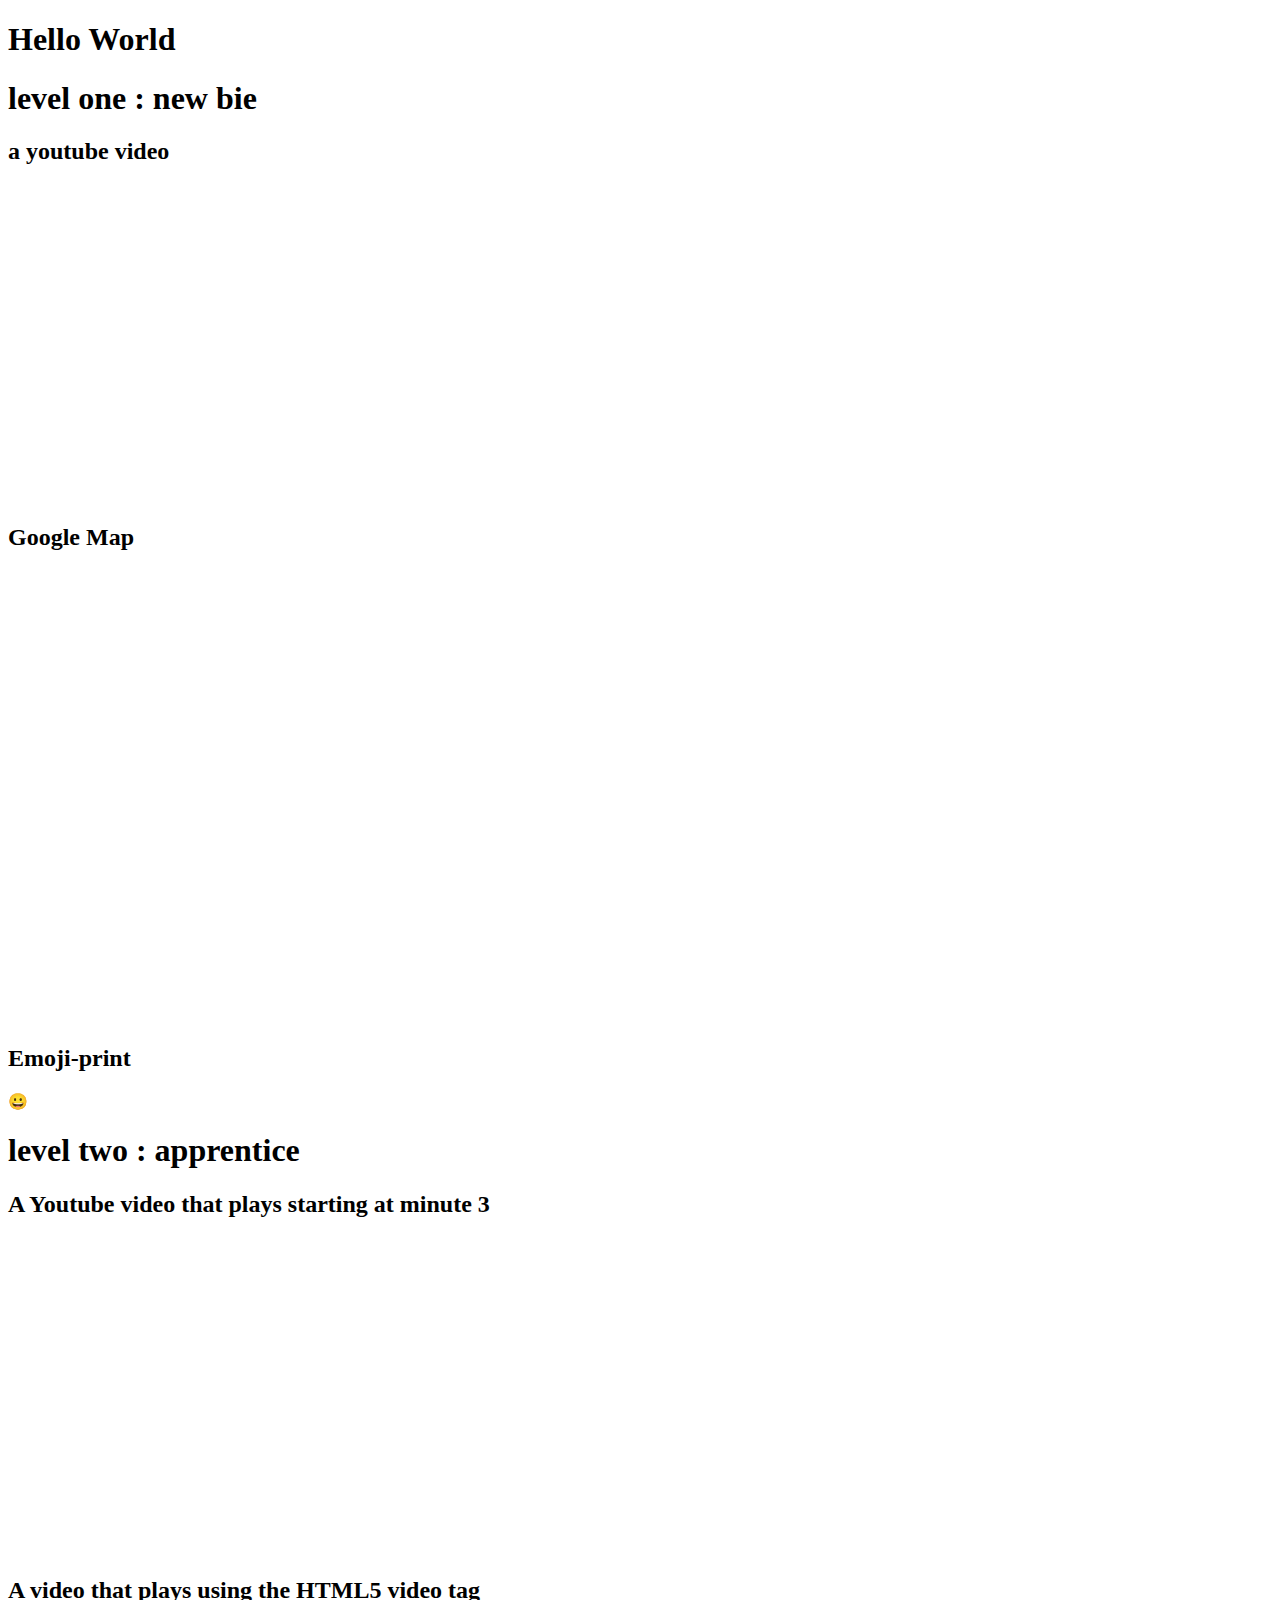
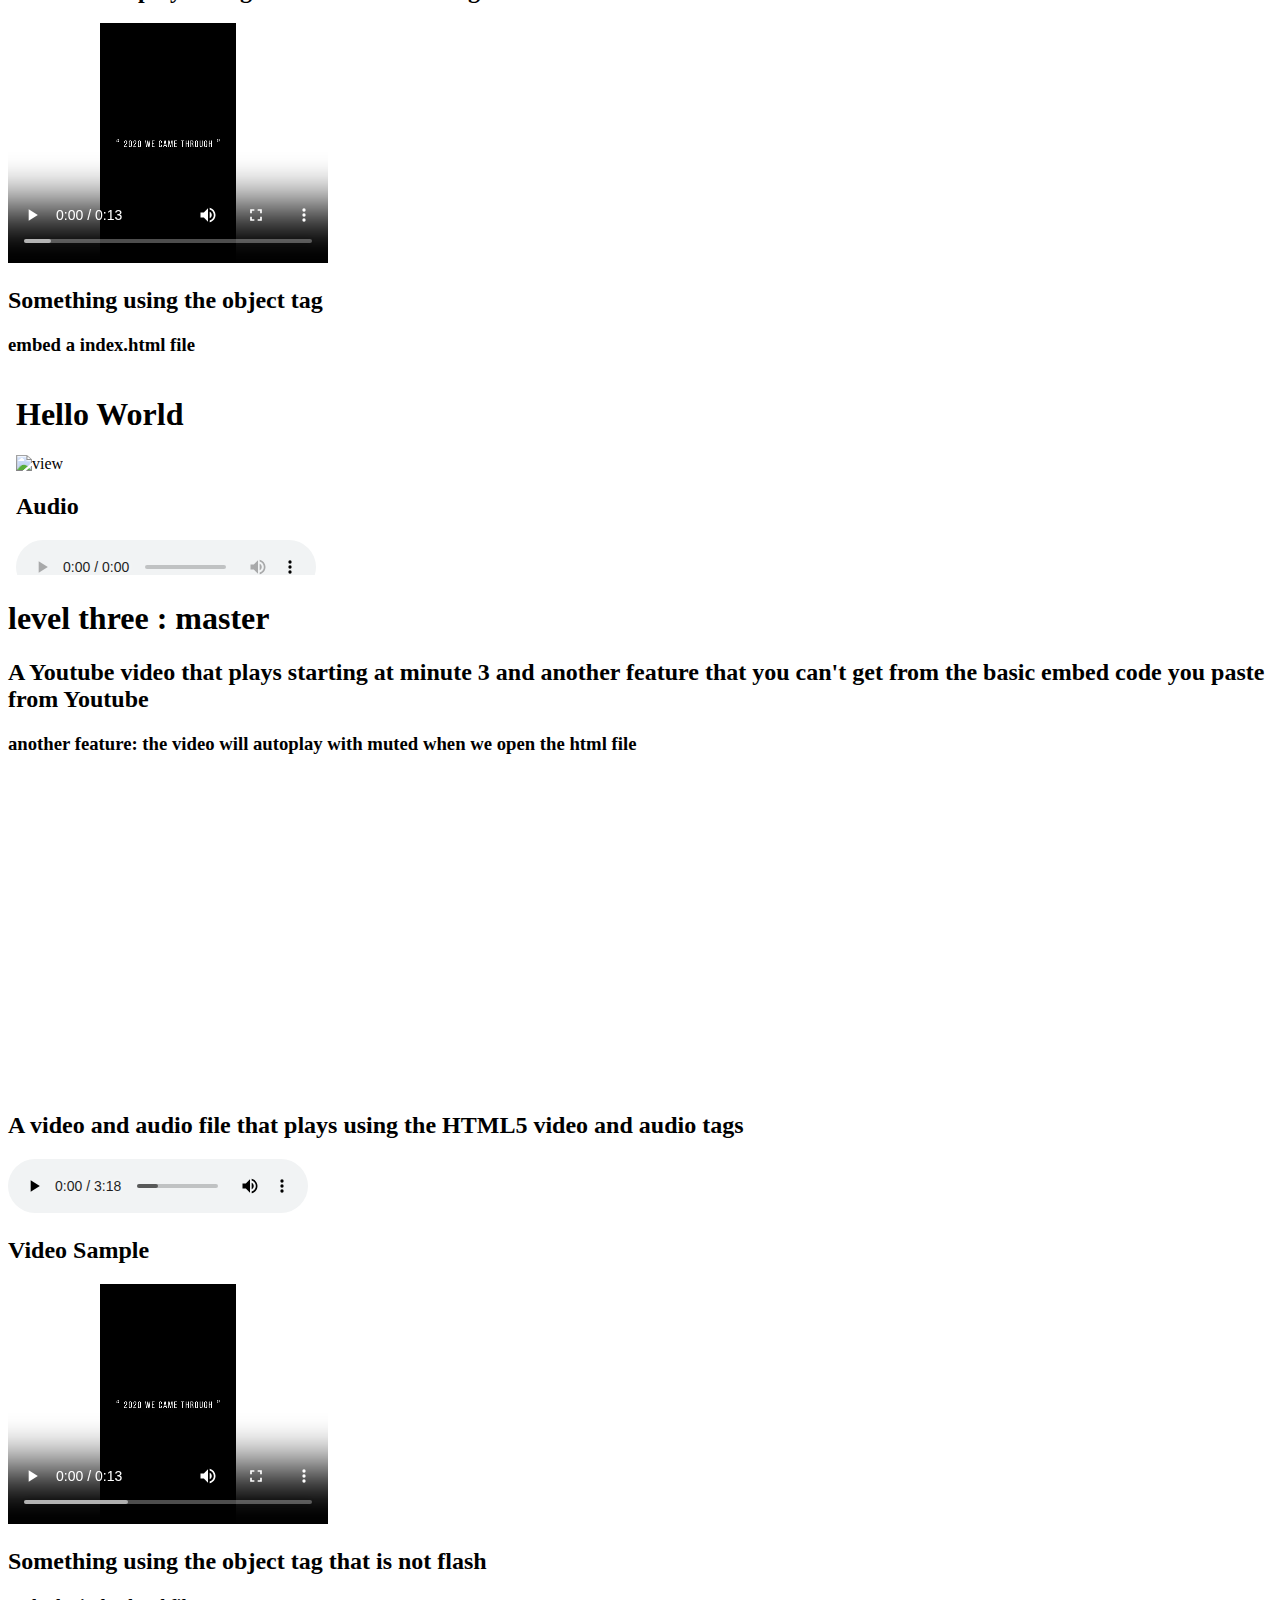
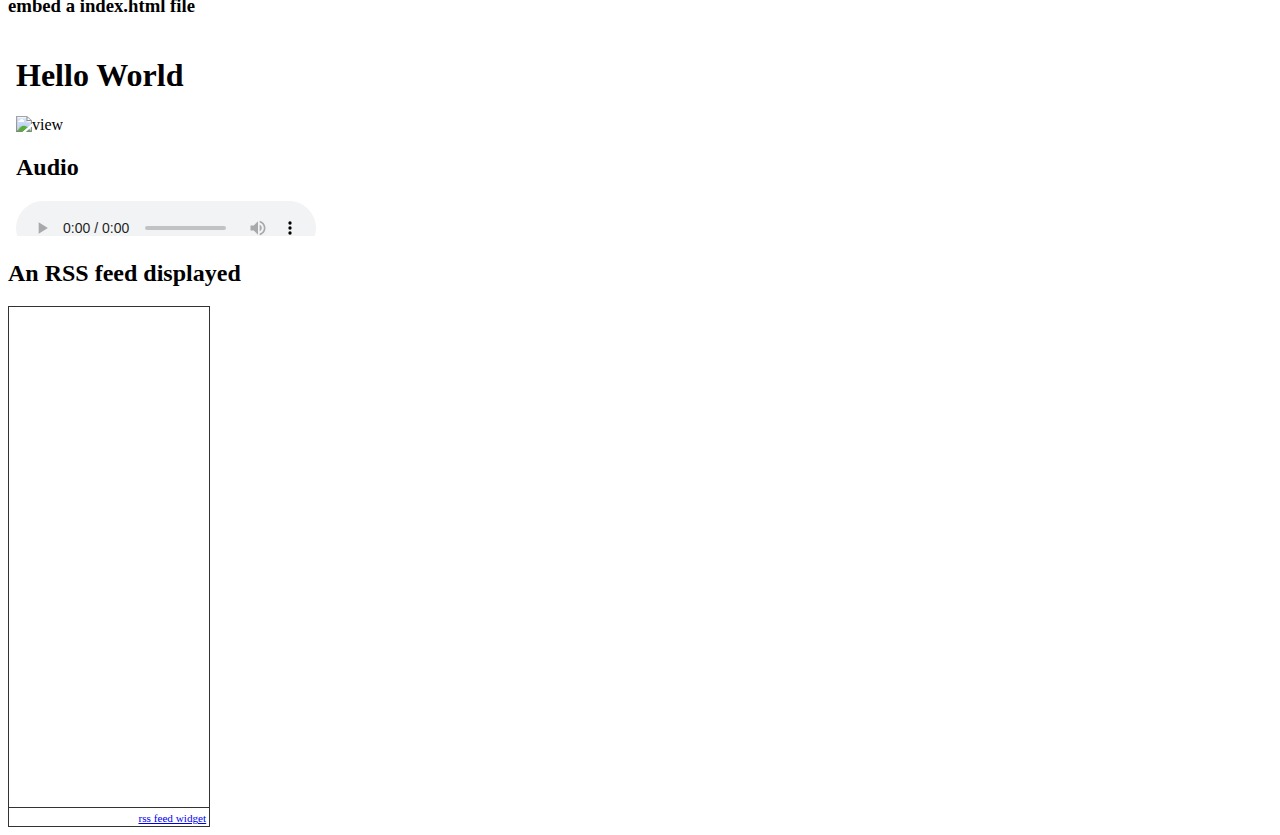
==== embeddingOriginalWork.html @ bd032494 "Add files via upload" ====
<!DOCTYPE html> 
<html>
    <head>
        <title>Hello World</title>
    </head>
    <body>
        <h1>Hello World</h1>
    </body>

    <h1>level one : new bie</h1>
    
    <h2>a youtube video</h2>
    <iframe width="560" height="315" src="https://www.youtube.com/embed/7VmiT75XSW8" frameborder="0" allow="accelerometer; autoplay; clipboard-write; encrypted-media; gyroscope; picture-in-picture" allowfullscreen></iframe>
    
    <h2>Google Map</h2>
    <iframe src="https://www.google.com/maps/embed?pb=!1m18!1m12!1m3!1d11226.64612207118!2d116.40517589434435!3d39.90364552434181!2m3!1f0!2f0!3f0!3m2!1i1024!2i768!4f13.1!3m3!1m2!1s0x36637698dc4374d9%3A0x6928cb83a148399a!2z5aSp5a6J6Zeo!5e0!3m2!1szh-CN!2stw!4v1609998956284!5m2!1szh-CN!2stw" width="600" height="450" frameborder="0" style="border:0;" allowfullscreen="" aria-hidden="false" tabindex="0"></iframe>

    <h2>Emoji-print</h2>
    <p>&#128512;</p>


    <h1>level two : apprentice</h1>
    <h2>A Youtube video that plays starting at minute 3</h2>
    <iframe width="560" height="315" src="https://www.youtube.com/embed/7VmiT75XSW8?start=180" frameborder="0" allow="accelerometer; autoplay; clipboard-write; encrypted-media; gyroscope; picture-in-picture" allowfullscreen></iframe>

    <h2>A video that plays using the HTML5 video tag</h2>
    <video width="320" height="240" controls>
        <source src = "ttvideo.mp4" type = "video/mp4">
    </video>

    <h2>Something using the object tag</h2>
    <h3>embed a index.html file</h3>
    <object data="index.html" width="500" height="200"></object>


    <h1>level three : master</h1>
    <h2>A Youtube video that plays starting at minute 3 and another feature that you can't get from the basic embed code you paste from Youtube</h2>
    <h3>another feature: the video will autoplay with muted when we open the html file</h3>
    <iframe width="560" height="315" src="https://www.youtube.com/embed/7VmiT75XSW8?autoplay=1&mute=1" frameborder="0" allow="accelerometer; autoplay; clipboard-write; encrypted-media; gyroscope; picture-in-picture" allowfullscreen></iframe>

    <h2>A video and audio file that plays using the HTML5 video and audio tags</h2>
    <audio controls>
        <source src = "sound.mp3" type = "audio/mpeg">
    </audio>

    <h2>Video Sample</h2>
    <video width="320" height="240" controls>
        <source src = "ttvideo.mp4" type = "video/mp4">
    </video>

    <h2>Something using the object tag that is not flash</h2>
    <h3>embed a index.html file</h3>
    <object data="index.html" width="500" height="200"></object>

    <h2>An RSS feed displayed</h2>
    <div id="widgetmain" style="text-align:left;overflow-y:auto;overflow-x:hidden;width:200px;background-color:#transparent; border:1px solid #333333;"><div id="rsswidget" style="height:500px;"><iframe src="http://us1.rssfeedwidget.com/getrss.php?time=1610002826703&amp;x=http%3A%2F%2Fnews.google.com%2Fnews%3Fned%3Dus%26topic%3Dh%26output%3Drss&amp;w=200&amp;h=500&amp;bc=333333&amp;bw=1&amp;bgc=transparent&amp;m=20&amp;it=true&amp;t=(default)&amp;tc=333333&amp;ts=15&amp;tb=transparent&amp;il=true&amp;lc=0000FF&amp;ls=14&amp;lb=false&amp;id=true&amp;dc=333333&amp;ds=14&amp;idt=true&amp;dtc=284F2D&amp;dts=12" border="0" hspace="0" vspace="0" frameborder="no" marginwidth="0" marginheight="0" style="border:0; padding:0; margin:0; width:200px; height:500px;" id="rssOutput">Reading RSS Feed ...</iframe></div><div style="text-align:right;margin-bottom:0;border-top:1px solid #333333;" id="widgetbottom"><span style="font-size:70%"><a href="http://www.rssfeedwidget.com">rss feed widget</a>&nbsp;</span><br></div></div>
</html>
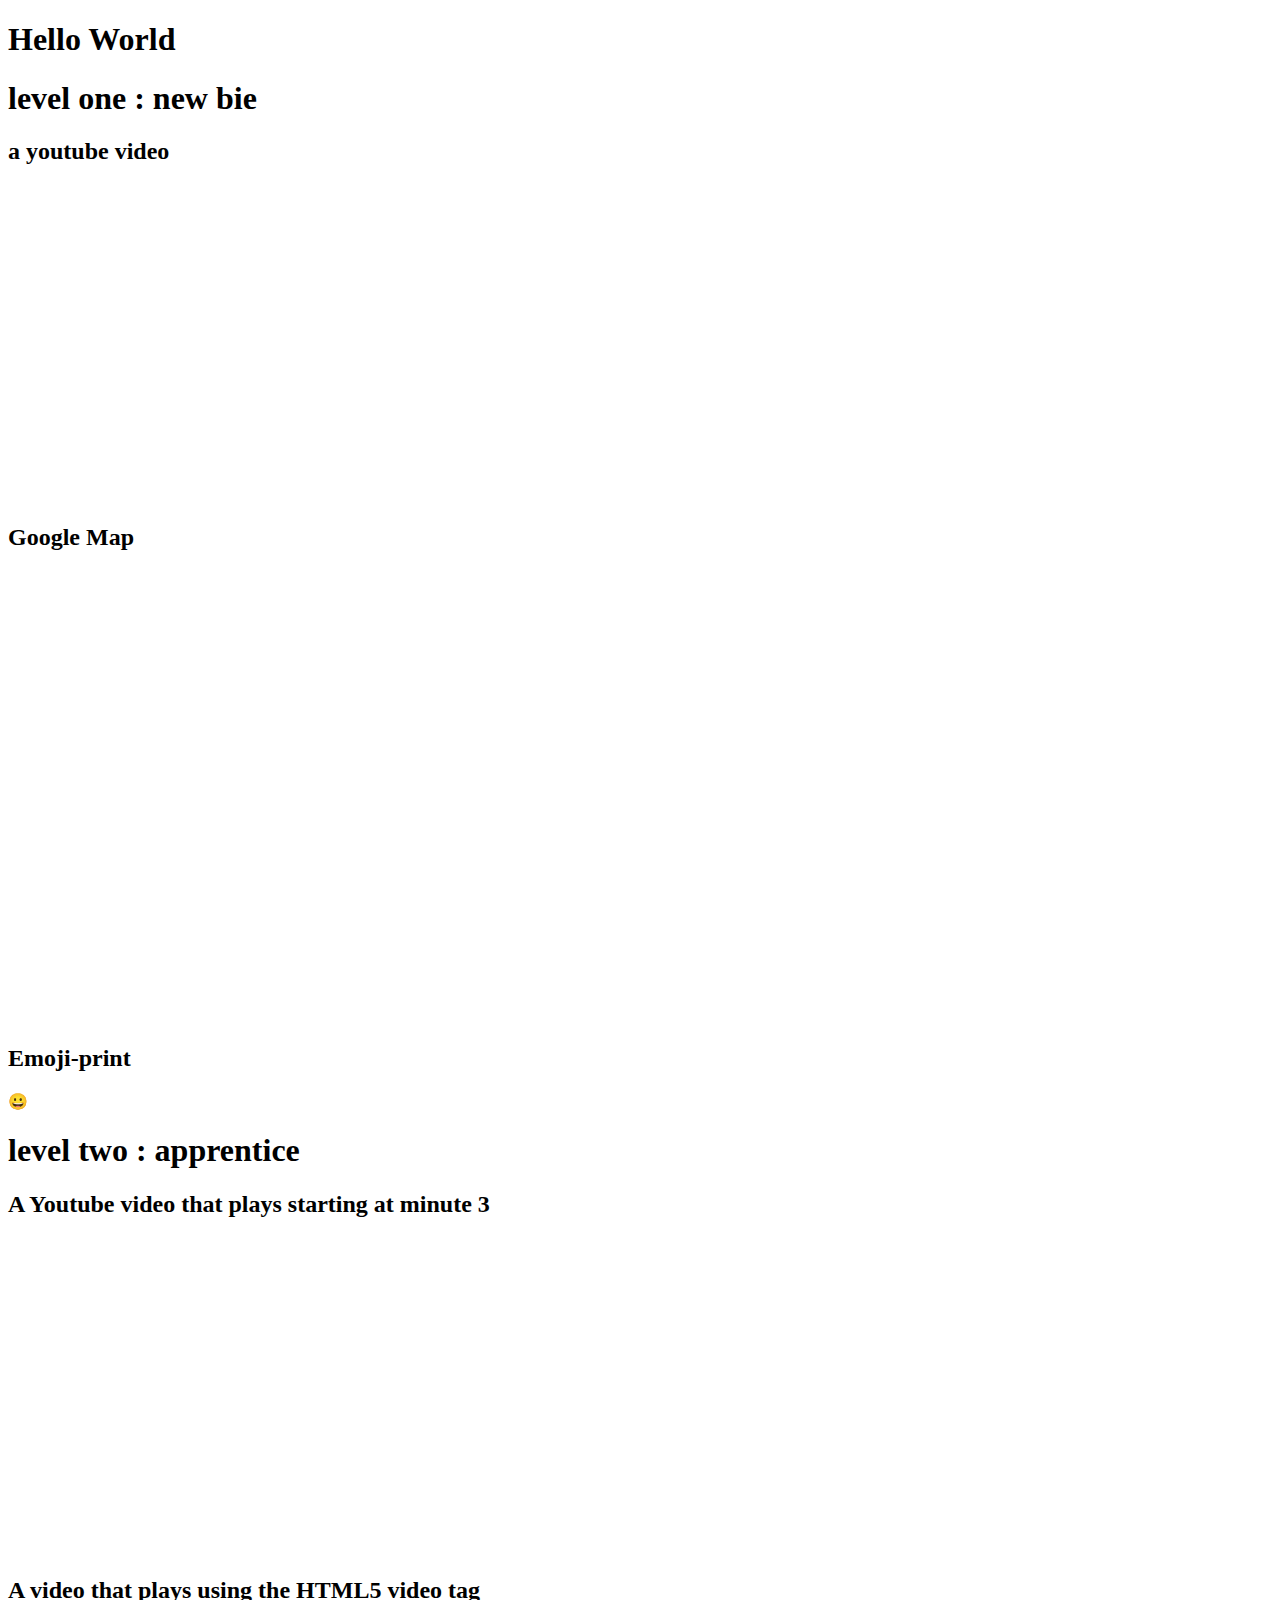
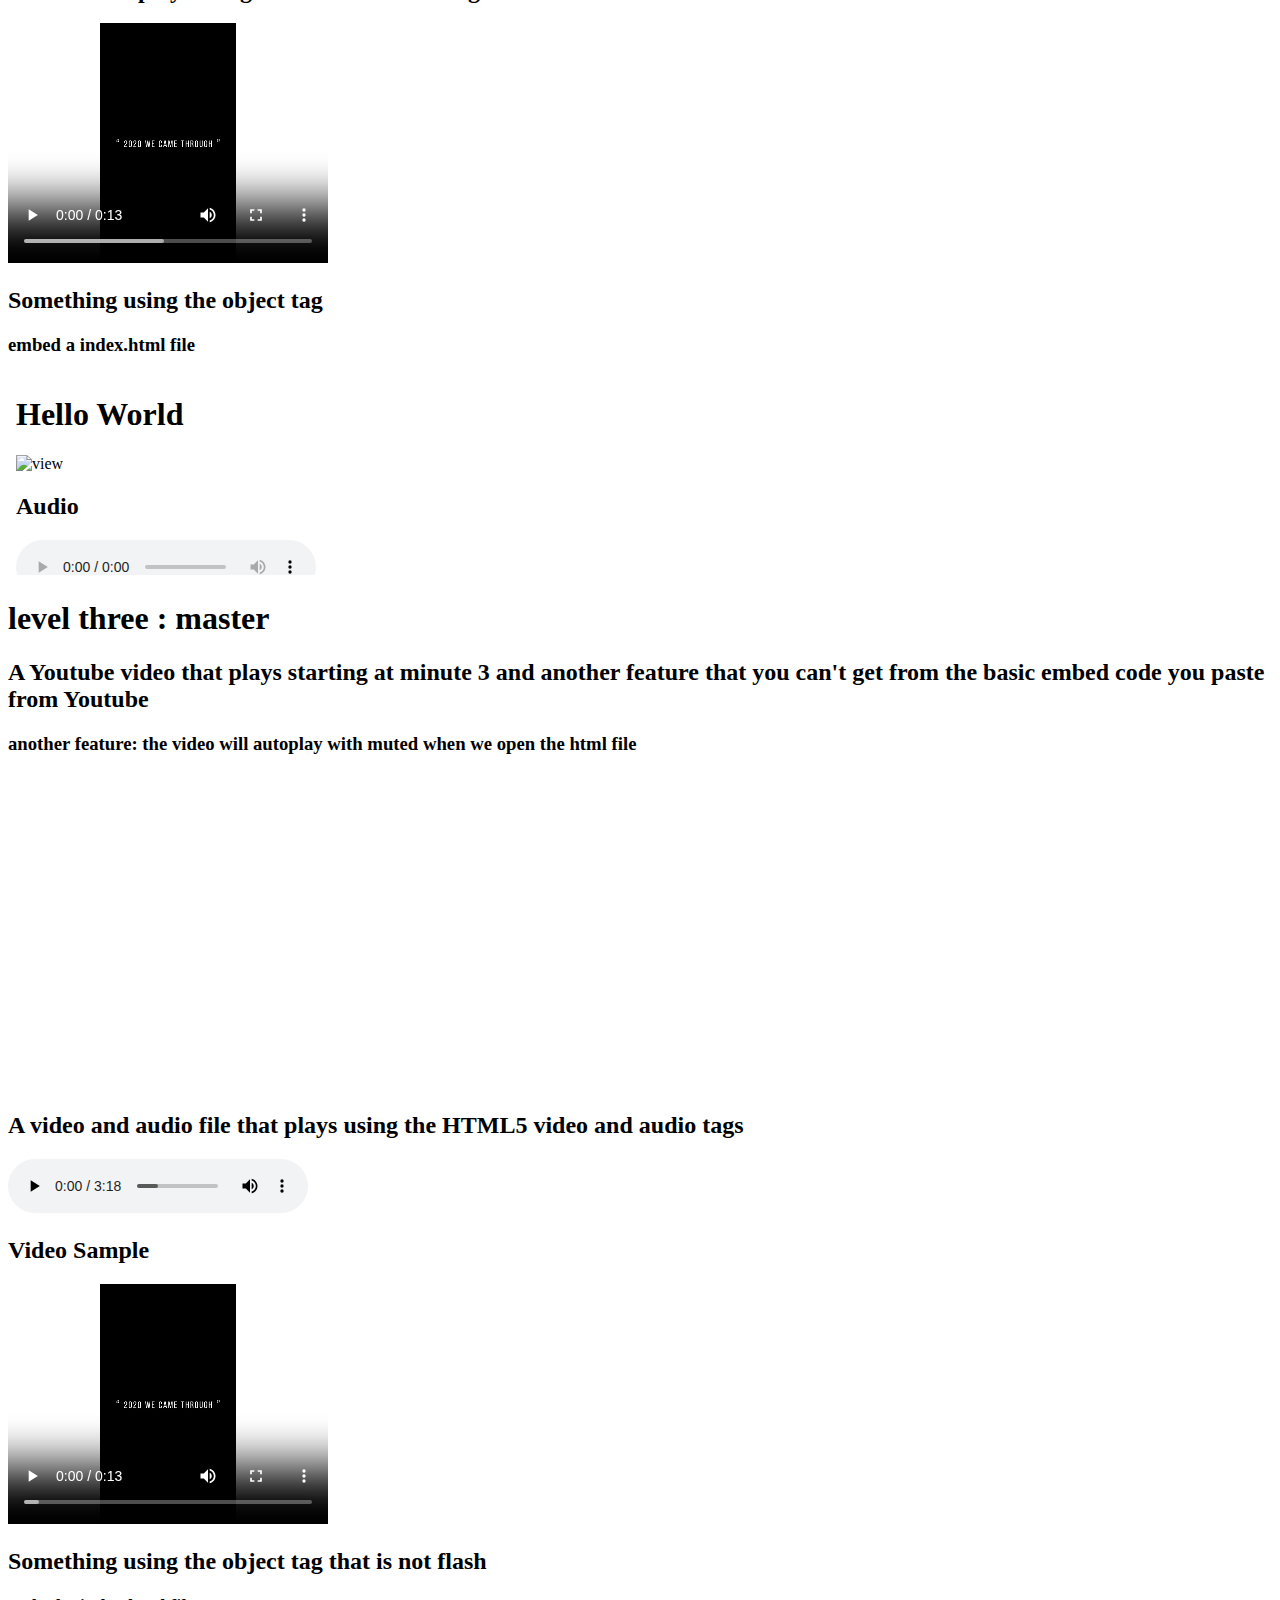
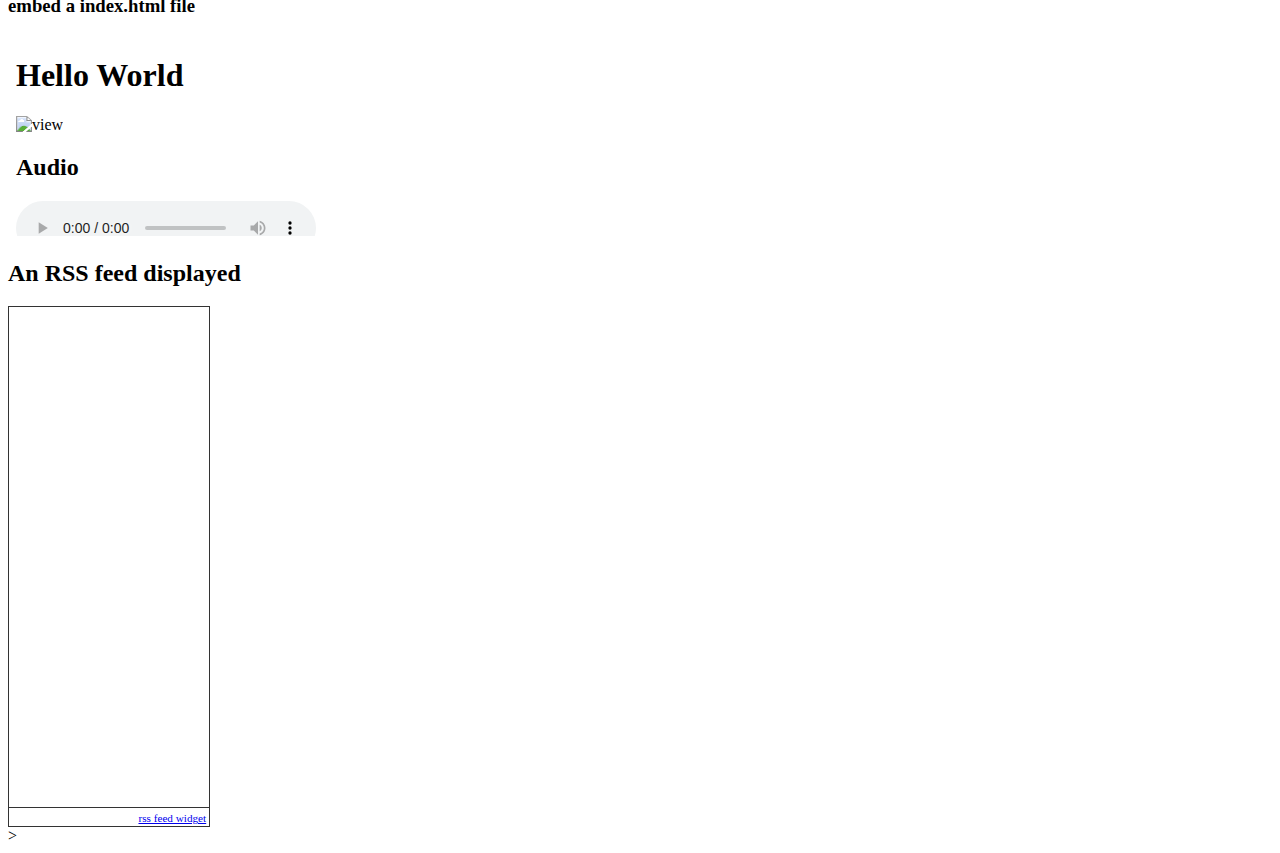
==== commit 5f00b997: "Add files via upload" ====
--- a/embeddingOriginalWork.html
+++ b/embeddingOriginalWork.html
@@ -53,5 +53,5 @@
     <object data="index.html" width="500" height="200"></object>
 
     <h2>An RSS feed displayed</h2>
-    <div id="widgetmain" style="text-align:left;overflow-y:auto;overflow-x:hidden;width:200px;background-color:#transparent; border:1px solid #333333;"><div id="rsswidget" style="height:500px;"><iframe src="http://us1.rssfeedwidget.com/getrss.php?time=1610002826703&amp;x=http%3A%2F%2Fnews.google.com%2Fnews%3Fned%3Dus%26topic%3Dh%26output%3Drss&amp;w=200&amp;h=500&amp;bc=333333&amp;bw=1&amp;bgc=transparent&amp;m=20&amp;it=true&amp;t=(default)&amp;tc=333333&amp;ts=15&amp;tb=transparent&amp;il=true&amp;lc=0000FF&amp;ls=14&amp;lb=false&amp;id=true&amp;dc=333333&amp;ds=14&amp;idt=true&amp;dtc=284F2D&amp;dts=12" border="0" hspace="0" vspace="0" frameborder="no" marginwidth="0" marginheight="0" style="border:0; padding:0; margin:0; width:200px; height:500px;" id="rssOutput">Reading RSS Feed ...</iframe></div><div style="text-align:right;margin-bottom:0;border-top:1px solid #333333;" id="widgetbottom"><span style="font-size:70%"><a href="http://www.rssfeedwidget.com">rss feed widget</a>&nbsp;</span><br></div></div>
+    <div id="widgetmain" style="text-align:left;overflow-y:auto;overflow-x:hidden;width:200px;background-color:#transparent; border:1px solid #333333;"><div id="rsswidget" style="height:500px;"><iframe src="http://us1.rssfeedwidget.com/getrss.php?time=1610004861352&amp;x=http%3A%2F%2Frss.cnn.com%2Frss%2Fcnn_world.rss&amp;w=200&amp;h=500&amp;bc=333333&amp;bw=1&amp;bgc=transparent&amp;m=20&amp;it=true&amp;t=(default)&amp;tc=333333&amp;ts=15&amp;tb=transparent&amp;il=true&amp;lc=0000FF&amp;ls=14&amp;lb=false&amp;id=true&amp;dc=333333&amp;ds=14&amp;idt=true&amp;dtc=284F2D&amp;dts=12" border="0" hspace="0" vspace="0" frameborder="no" marginwidth="0" marginheight="0" style="border:0; padding:0; margin:0; width:200px; height:500px;" id="rssOutput">Reading RSS Feed ...</iframe></div><div style="text-align:right;margin-bottom:0;border-top:1px solid #333333;" id="widgetbottom"><span style="font-size:70%"><a href="http://www.rssfeedwidget.com">rss feed widget</a>&nbsp;</span><br></div></div>>
 </html>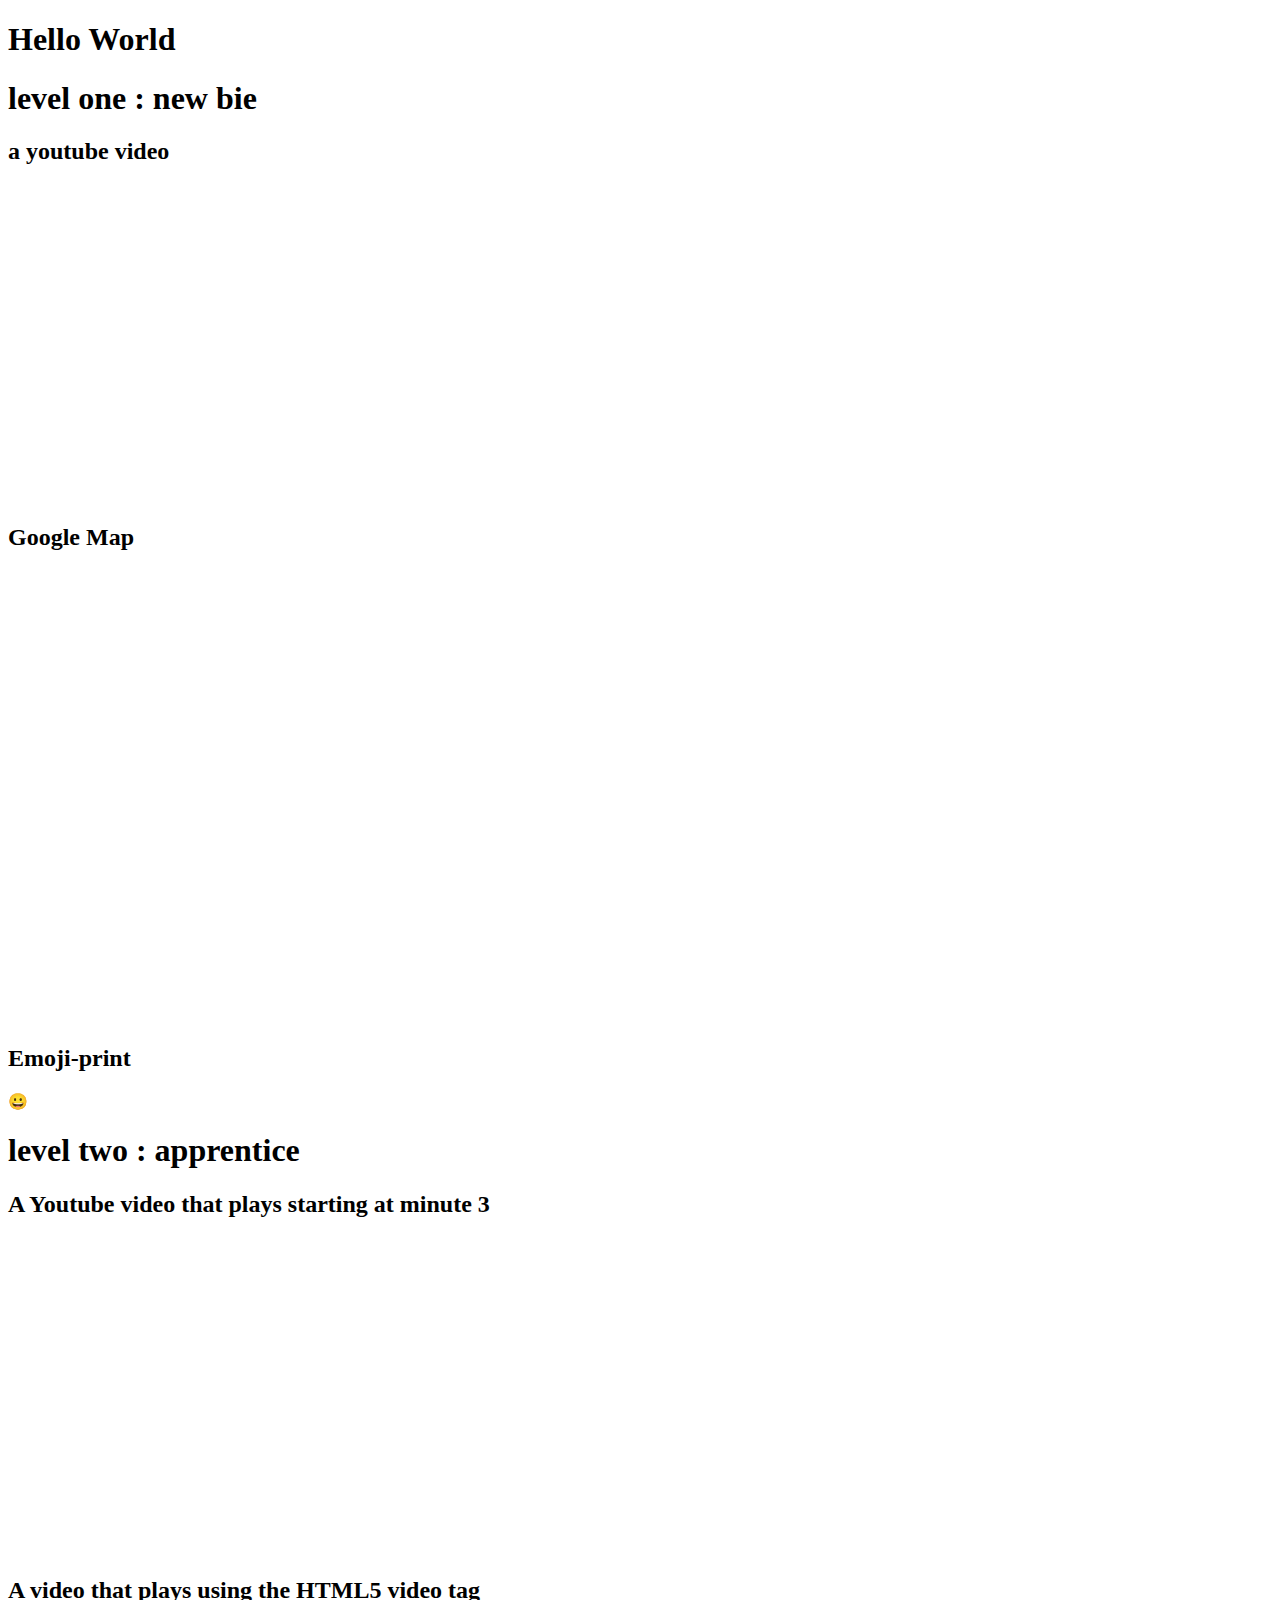
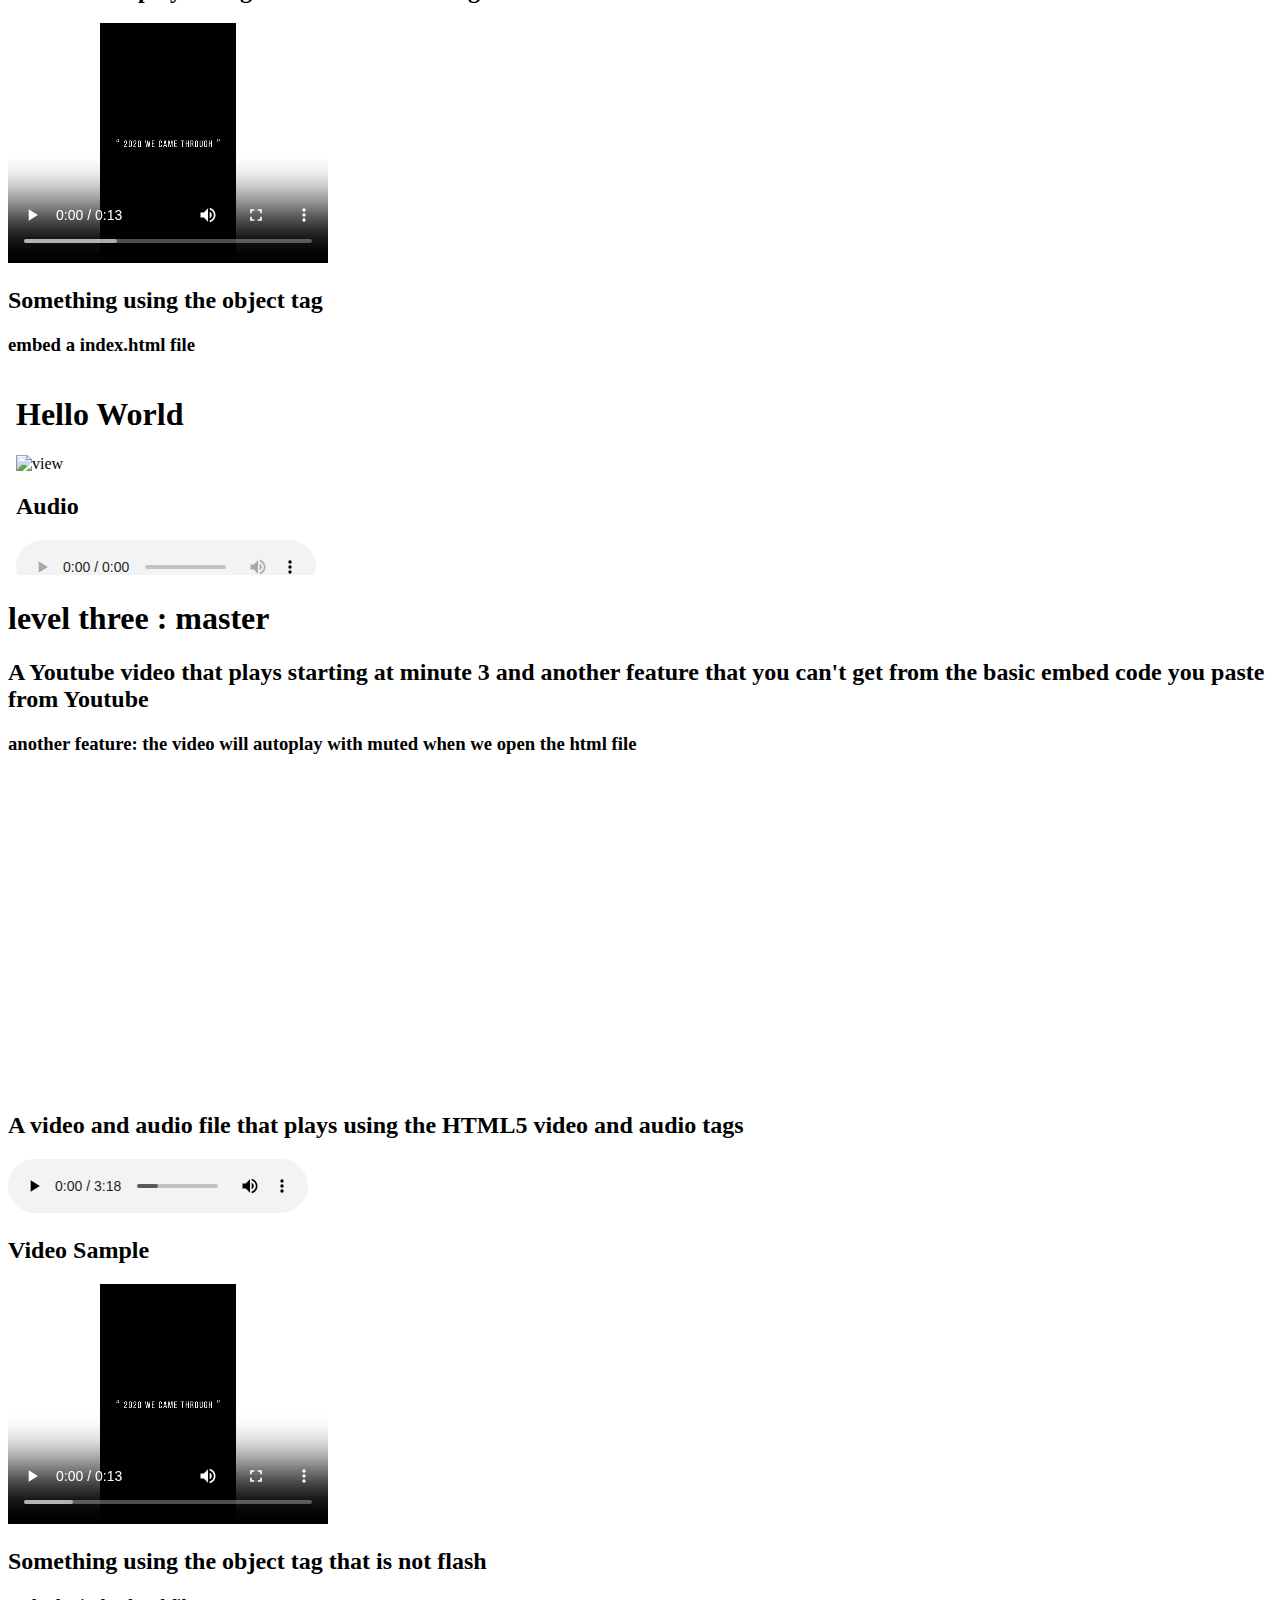
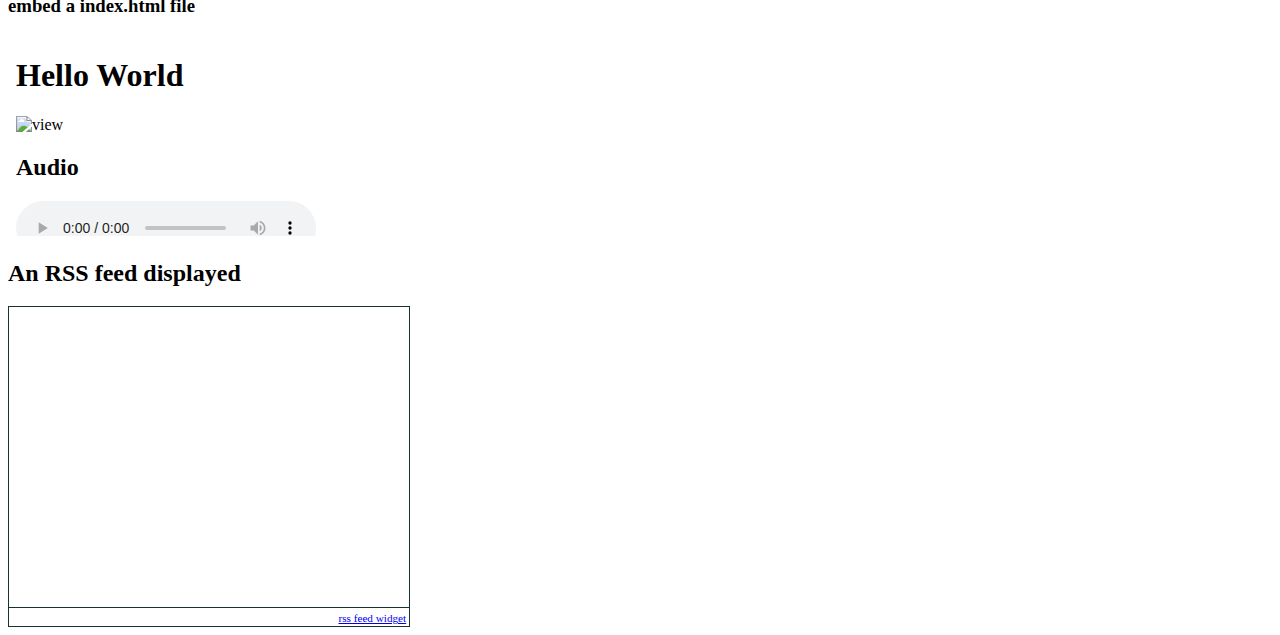
==== commit 3e6cd867: "Add files via upload" ====
--- a/embeddingOriginalWork.html
+++ b/embeddingOriginalWork.html
@@ -36,7 +36,7 @@
     <h1>level three : master</h1>
     <h2>A Youtube video that plays starting at minute 3 and another feature that you can't get from the basic embed code you paste from Youtube</h2>
     <h3>another feature: the video will autoplay with muted when we open the html file</h3>
-    <iframe width="560" height="315" src="https://www.youtube.com/embed/7VmiT75XSW8?autoplay=1&mute=1" frameborder="0" allow="accelerometer; autoplay; clipboard-write; encrypted-media; gyroscope; picture-in-picture" allowfullscreen></iframe>
+    <iframe width="560" height="315" src="https://www.youtube.com/embed/7VmiT75XSW8?autoplay=1&mute=1&start=180" frameborder="0" allow="accelerometer; autoplay; clipboard-write; encrypted-media; gyroscope; picture-in-picture" allowfullscreen></iframe>
 
     <h2>A video and audio file that plays using the HTML5 video and audio tags</h2>
     <audio controls>
@@ -53,5 +53,5 @@
     <object data="index.html" width="500" height="200"></object>
 
     <h2>An RSS feed displayed</h2>
-    <div id="widgetmain" style="text-align:left;overflow-y:auto;overflow-x:hidden;width:200px;background-color:#transparent; border:1px solid #333333;"><div id="rsswidget" style="height:500px;"><iframe src="http://us1.rssfeedwidget.com/getrss.php?time=1610004861352&amp;x=http%3A%2F%2Frss.cnn.com%2Frss%2Fcnn_world.rss&amp;w=200&amp;h=500&amp;bc=333333&amp;bw=1&amp;bgc=transparent&amp;m=20&amp;it=true&amp;t=(default)&amp;tc=333333&amp;ts=15&amp;tb=transparent&amp;il=true&amp;lc=0000FF&amp;ls=14&amp;lb=false&amp;id=true&amp;dc=333333&amp;ds=14&amp;idt=true&amp;dtc=284F2D&amp;dts=12" border="0" hspace="0" vspace="0" frameborder="no" marginwidth="0" marginheight="0" style="border:0; padding:0; margin:0; width:200px; height:500px;" id="rssOutput">Reading RSS Feed ...</iframe></div><div style="text-align:right;margin-bottom:0;border-top:1px solid #333333;" id="widgetbottom"><span style="font-size:70%"><a href="http://www.rssfeedwidget.com">rss feed widget</a>&nbsp;</span><br></div></div>>
+    <div id="widgetmain" style="text-align:left;overflow-y:auto;overflow-x:hidden;width:400px;background-color:#transparent; border:1px solid #163233;"><div id="rsswidget" style="height:300px;"><iframe src="http://us1.rssfeedwidget.com/getrss.php?time=1610078533043&amp;x=https%3A%2F%2Frss.politico.com%2Fmorningdefense.xml&amp;w=400&amp;h=300&amp;bc=163233&amp;bw=1&amp;bgc=transparent&amp;m=20&amp;it=true&amp;t=(default)&amp;tc=0C332B&amp;ts=15&amp;tb=transparent&amp;il=true&amp;lc=FF030B&amp;ls=16&amp;lb=false&amp;id=true&amp;dc=393B30&amp;ds=14&amp;idt=true&amp;dtc=104F18&amp;dts=12" border="0" hspace="0" vspace="0" frameborder="no" marginwidth="0" marginheight="0" style="border:0; padding:0; margin:0; width:400px; height:300px;" id="rssOutput">Reading RSS Feed ...</iframe></div><div style="text-align:right;margin-bottom:0;border-top:1px solid #163233;" id="widgetbottom"><span style="font-size:70%"><a href="http://www.rssfeedwidget.com">rss feed widget</a>&nbsp;</span><br></div></div>
 </html>